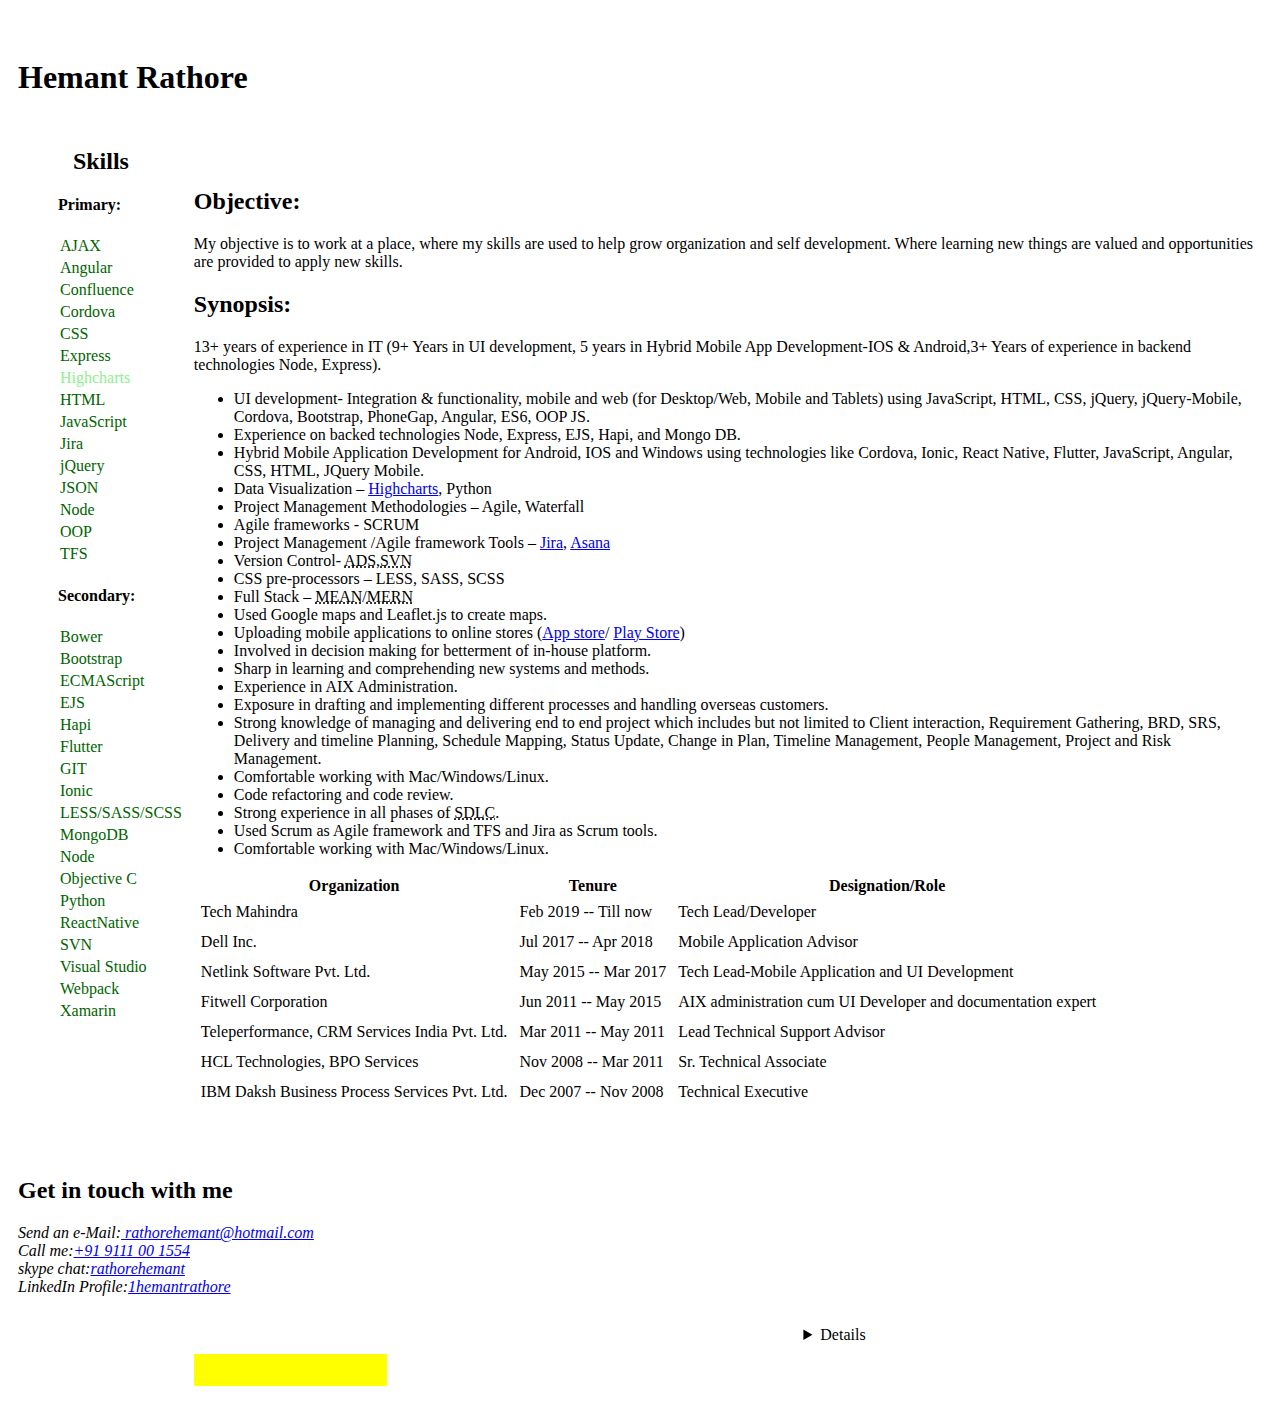
==== index.html @ 5012ac98 "First commit" ====
<!DOCTYPE html>
<html lang="en">

<head>
    <meta charset="UTF-8">
    <meta http-equiv="X-UA-Compatible" content="IE=edge">
    <meta name="viewport" content="width=device-width, initial-scale=1.0">
    <title>Resume - Hemant Rathore</title>

</head>

<body>
    <div class="grid-container">
        <div class="item1">
            <header id="header" class="header"></header>
        </div>
        <div class="item2">
            <!-- <div id="skills" class="skills"></div> -->
            <aside id="skills" class="skills">
                <h2 class="skillsheader">Skills</h2>
                <h4>Primary:</h4>
            <div id="primarySkillsData" class="primarySkillsData"></div>
            <h4>Secondary:</h4>
            <div id="secondarySkillsData" class="secondarySkillsData"></div>
            </aside>
        </div>
        <div class="item3">
            <footer id="objective" class="objective"></footer>
            <div id="synopsis" class="synopsis"></div>
            <table id="workDurationTable" class="workDurationTable"></table>
            <div id="projectDetails" class="projectDetails"></div>
        </div>
        <div class="item5">
            <footer id="footer" class="footer">
        </div>


        <header></header>
        <aside></aside>
        <main>
            <article></article>
        </main>
        <footer></footer>



        <details></details>
        <figcaption></figcaption>
        <figure></figure>
        <mark></mark>
        <nav></nav>
        <section></section>
        <summary></summary>
        <time></time>


</body>
<link rel="stylesheet" href="./css/index.css">
<script src="https://cdn.jsdelivr.net/npm/jquery@3.6.0/dist/jquery.min.js"></script>
<script src="./js/index.js"></script>

</html>
---- css/index.css ----
.item1 {
    grid-area: header;
}

.item2 {
    grid-area: skills;
}

.item3 {
    grid-area: main;
}

.item5 {
    grid-area: footer;
}

.grid-container {
    display: grid;
    grid-template-areas:
        'header header header header header header'
        'skills main main main main main'
        'footer footer footer footer footer footer';
    gap: 10px;
    /* background-color: #2196F3; */
    padding: 10px;
}

.grid-container>div {
    background-color: rgba(255, 255, 255, 0.8);
    /* text-align: center; */
    padding: 20px 0;
    /* font-size: 30px; */
}
td{
    padding: 5px;
}


/* For skills  */

.skills ul{
    list-style-type: none;
}
.skills .skillsheader{
  text-align: center;
    margin-top: -20px;
    /* background-color: azure; */
}
.skills a{
    display:block;
    color:black;
    padding:2px;
    text-decoration:none;
}
.skills a:link {
    color: lightgreen;
    background-color: transparent;
    text-decoration: none;
  }
  
  .skills a:visited {
    color: darkgreen;
    background-color: transparent;
    text-decoration: none;
  }
.skills a.active{
    background-color:#04AA6D;
    color:white;
}
.skills a:hover:not(.active){
    background-color:#555;
    color:white;
}
@media screen and (max-width: 700px) {
    .skills {
      width: 100%;
      height: auto;
      position: relative;
    }
    .skills a {float: left;}
    div.content {margin-left: 0;}
  }
  
  @media screen and (max-width: 400px) {
    .skills a {
      text-align: center;
      float: none;
    }
  }
/* ////////Skills Ends//////////// */
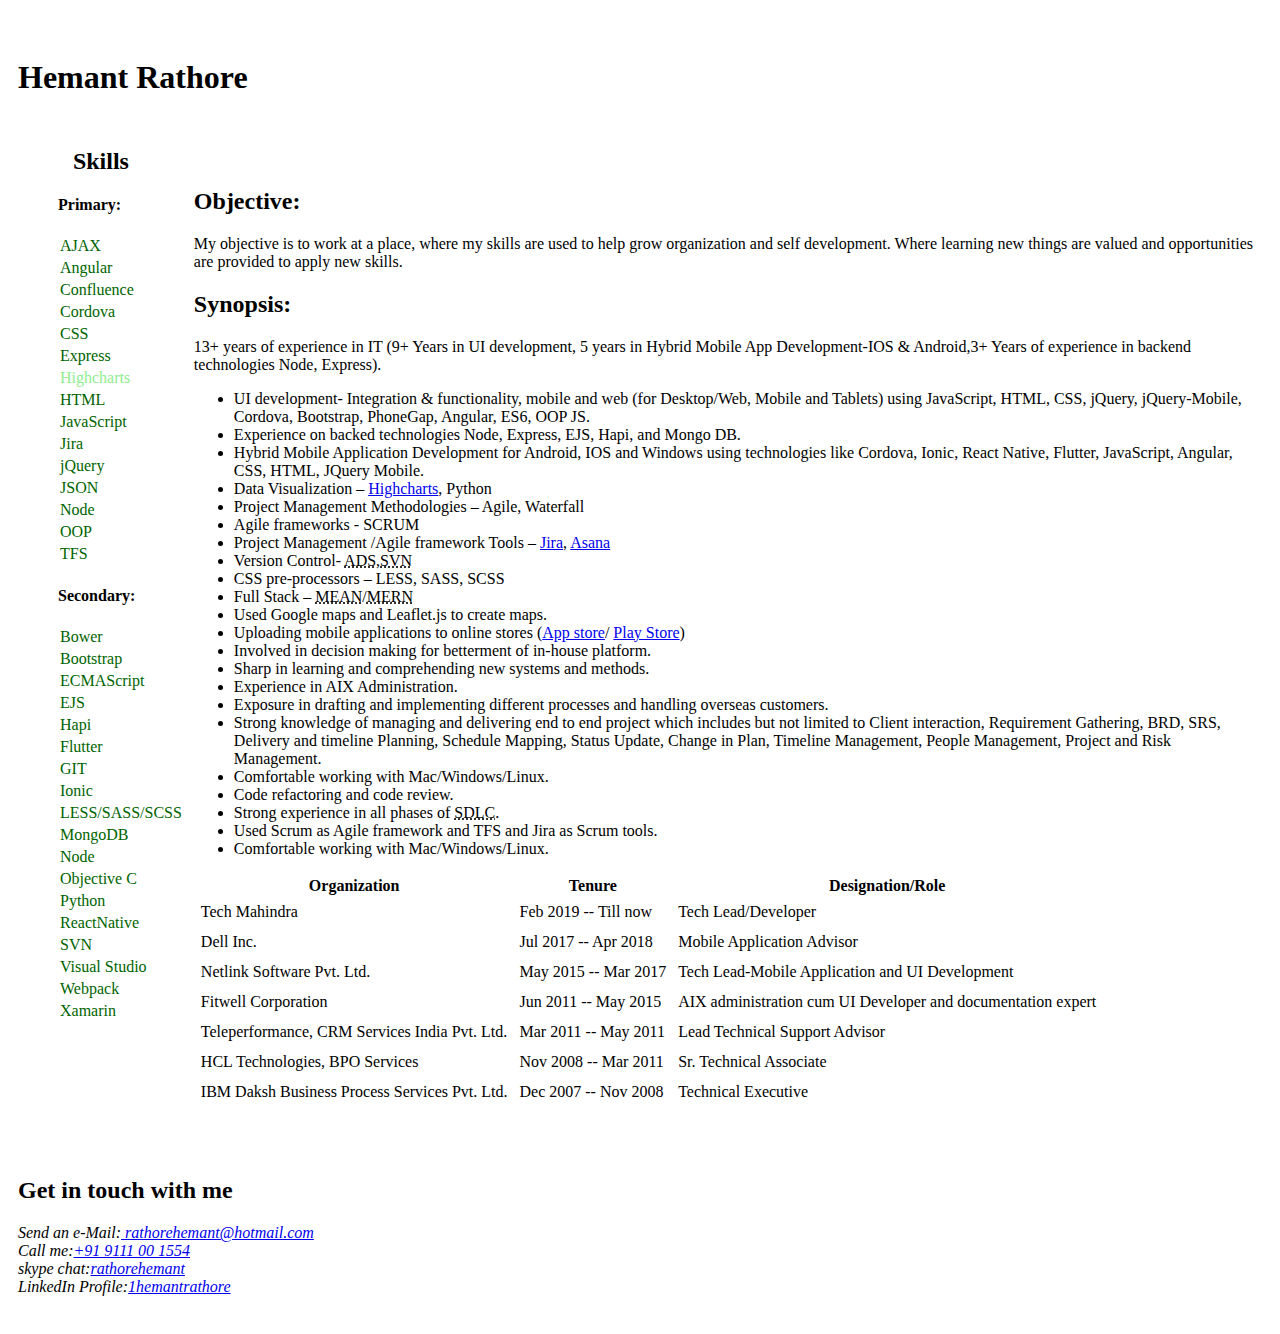
==== commit 36b72972: "n commit" ====
--- a/index.html
+++ b/index.html
@@ -35,7 +35,7 @@
         </div>
 
 
-        <header></header>
+        <!-- <header></header>
         <aside></aside>
         <main>
             <article></article>
@@ -51,7 +51,7 @@
         <nav></nav>
         <section></section>
         <summary></summary>
-        <time></time>
+        <time></time> -->
 
 
 </body>
